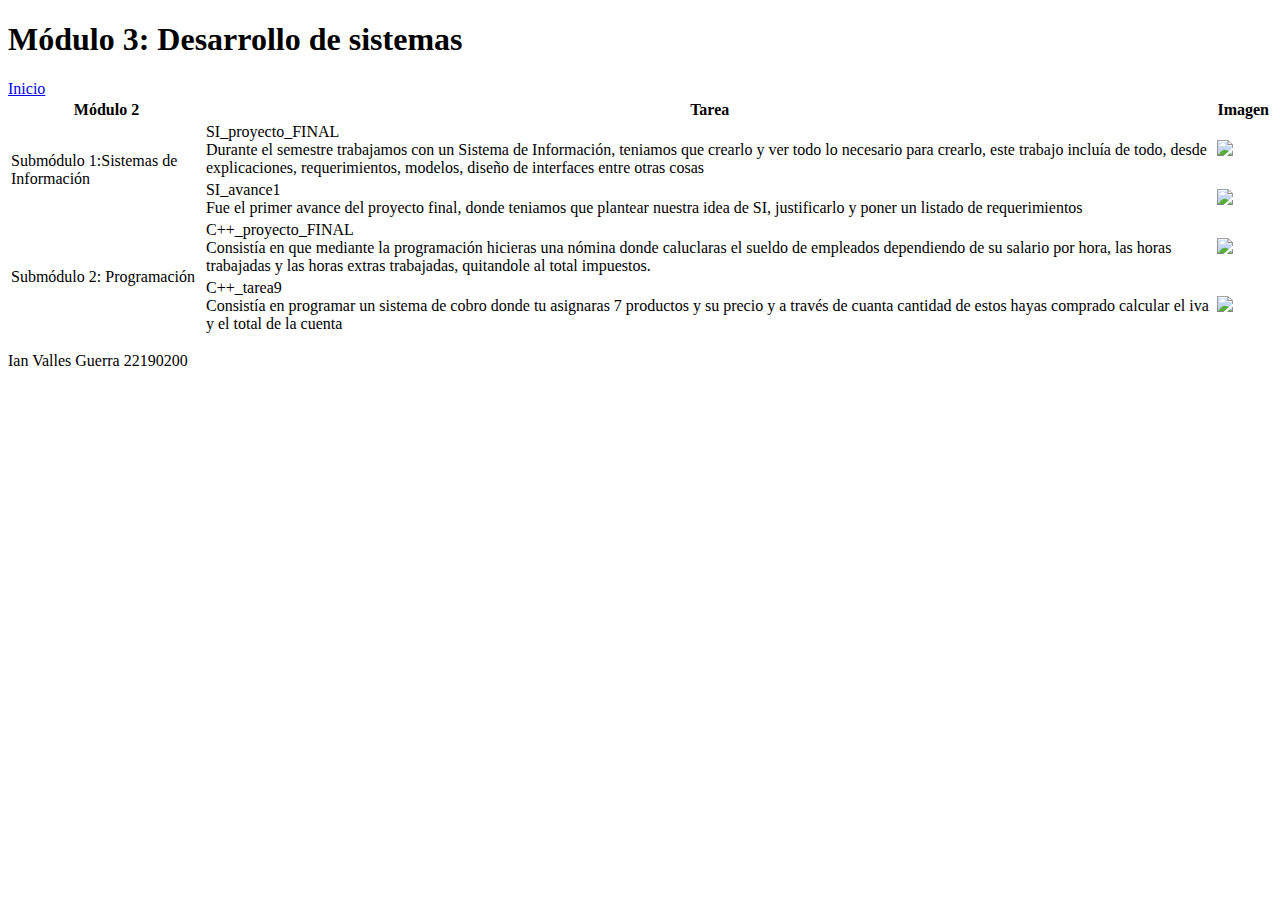
==== modulo3.html @ f6da473a "Add files via upload" ====
<!DOCTYPE html>
<!DOCTYPE html>
<html>
<head>
	<meta charset="utf-8">
	<meta name="viewport" content="width=device-width, initial-scale=1">
	<title> Módulo 3</title>
	<link rel="stylesheet" type="text/css" href="css/sub.css">
</head>
<body id="cuerpo">
<header>

<h1 id="titulo">Módulo 3: Desarrollo de sistemas</h1>

<div id="links"> 
 	
 	<nav id="tabla">
 	<a href="index.html" id="inicio" > Inicio</a>
 </nav>
 	</div>


</header>
 <div>
 	  <table id="tabla">
        <tr>
            <th>Módulo 2</th>
            <th>Tarea</th>
            <th>Imagen</th>
        </tr>
        <tr>
            <td rowspan="2">Submódulo 1:Sistemas de Información</td>
            <td>SI_proyecto_FINAL
            <br> Durante el semestre trabajamos con un Sistema de Información, teniamos que crearlo y ver todo lo necesario para crearlo, este trabajo incluía de todo, desde explicaciones, requerimientos, modelos, diseño de interfaces entre otras cosas
            </td>
            <td> <img src="img/si.jpg" id="imgv"></td>
        </tr>
        <tr>
            <td>SI_avance1 <br> Fue el primer avance del proyecto final, donde teniamos que plantear nuestra idea de SI, justificarlo y poner un listado de requerimientos</td>
            <td><img src="img/si2.jpg" id="imgv"></td>
        </tr>
        <tr>
            <td rowspan="2"> Submódulo 2: Programación</td>
            <td>C++_proyecto_FINAL </br> Consistía en que mediante la programación hicieras una nómina donde caluclaras el sueldo de empleados dependiendo de su salario por hora, las horas trabajadas y las horas extras trabajadas, quitandole al total impuestos.</td>
            <td><img src="img/c++.jpg" id="imgh"></td>
        </tr>
        <tr>
            <td>C++_tarea9</br>Consistía en programar un sistema de cobro donde tu asignaras 7 productos y su precio y a través de cuanta cantidad de estos hayas comprado calcular el iva y el total de la cuenta
             </td>
            <td><img src="img/psc.jpg" id="imgh"></td>
           
         </tr>
    </table>
</div>
   
<footer>
<div id="pie">
	<p id="tepie">Ian Valles Guerra 22190200</p>
</div>

</footer>
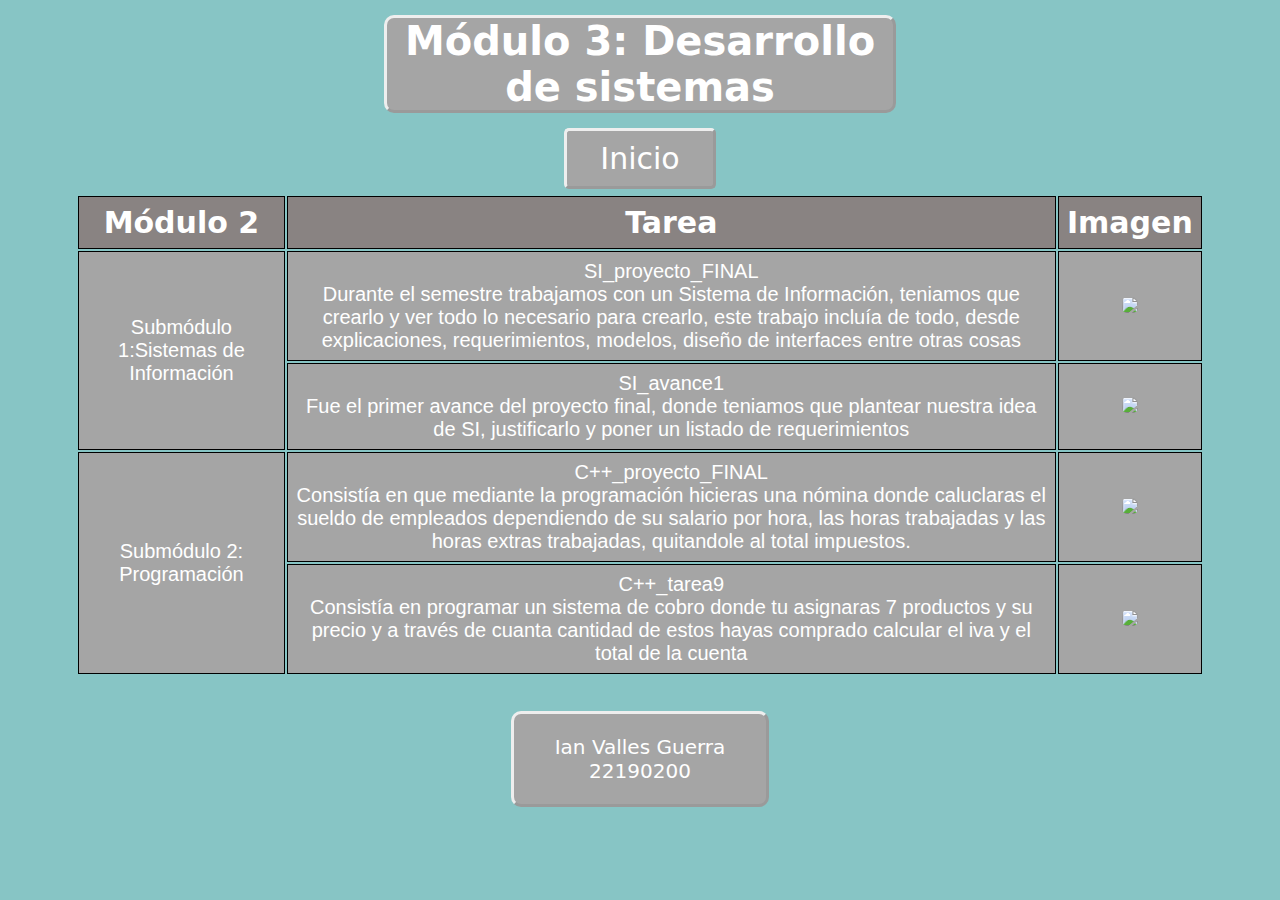
==== commit 881c42d5: "Update modulo3.html" ====
--- a/modulo3.html
+++ b/modulo3.html
@@ -5,7 +5,7 @@
 	<meta charset="utf-8">
 	<meta name="viewport" content="width=device-width, initial-scale=1">
 	<title> Módulo 3</title>
-	<link rel="stylesheet" type="text/css" href="css/sub.css">
+	<link rel="stylesheet" type="text/css" href="sub.css">
 </head>
 <body id="cuerpo">
 <header>
@@ -58,4 +58,4 @@
 	<p id="tepie">Ian Valles Guerra 22190200</p>
 </div>
 
-</footer>+</footer>
--- a/sub.css
+++ b/sub.css
@@ -0,0 +1,51 @@
+#cuerpo {
+background-color: #87c5c5;
+}
+
+#titulo{ 
+	text-align: center; color: #ffffff; font-family: system-ui; font-size: 40px; background-color: #a5a5a5; width: 40%; height: auto; margin: auto; margin-top: 15px; border-radius: 10px; 
+	border-style: outset; margin-bottom: 15px; 
+
+}
+#links { background-color:#a5a5a5 ; padding: 10px;border-radius: 5px; border-style: outset; margin: auto; text-align: center; width: 10%; 
+}
+
+#inicio {
+font-family: system-ui; font-size: 30px; color: #ffffff; text-decoration: none;
+}
+table {
+            width: 90%; border-collapse: 2px; margin: auto; font-family: Arial; color: #ffffff; font-size: 20px; margin-bottom: 30px; padding: 5px;
+        }
+        th, td {
+            border: 1px solid black; padding: 8px; text-align: center; background-color: #a5a5a5;
+        }
+        th {
+            background-color: #898382; font-family:system-ui ; font-size: 30px;
+        }
+        colgroup col:nth-child(1) {
+            width: 20%;
+        }
+        colgroup col:nth-child(2) {
+            width: 30%;
+        }
+        colgroup col:nth-child(3) {
+            width: 50%;
+        }
+
+
+#imgv {
+	height: 300px; width: auto; border-radius: 5px;
+}
+
+#imgh {
+	width: 400px; height: auto; border-radius: 5px;
+
+}#pie{
+	background-color: #a5a5a5; width: 20%; height: 5%; margin: auto; margin-top: 30px; border-radius: 10px; border-style: outset;
+
+}
+
+#tepie{
+	text-align: center; color: #ffffff; font-family: system-ui ; font-size: 20px; padding: 1px;
+
+}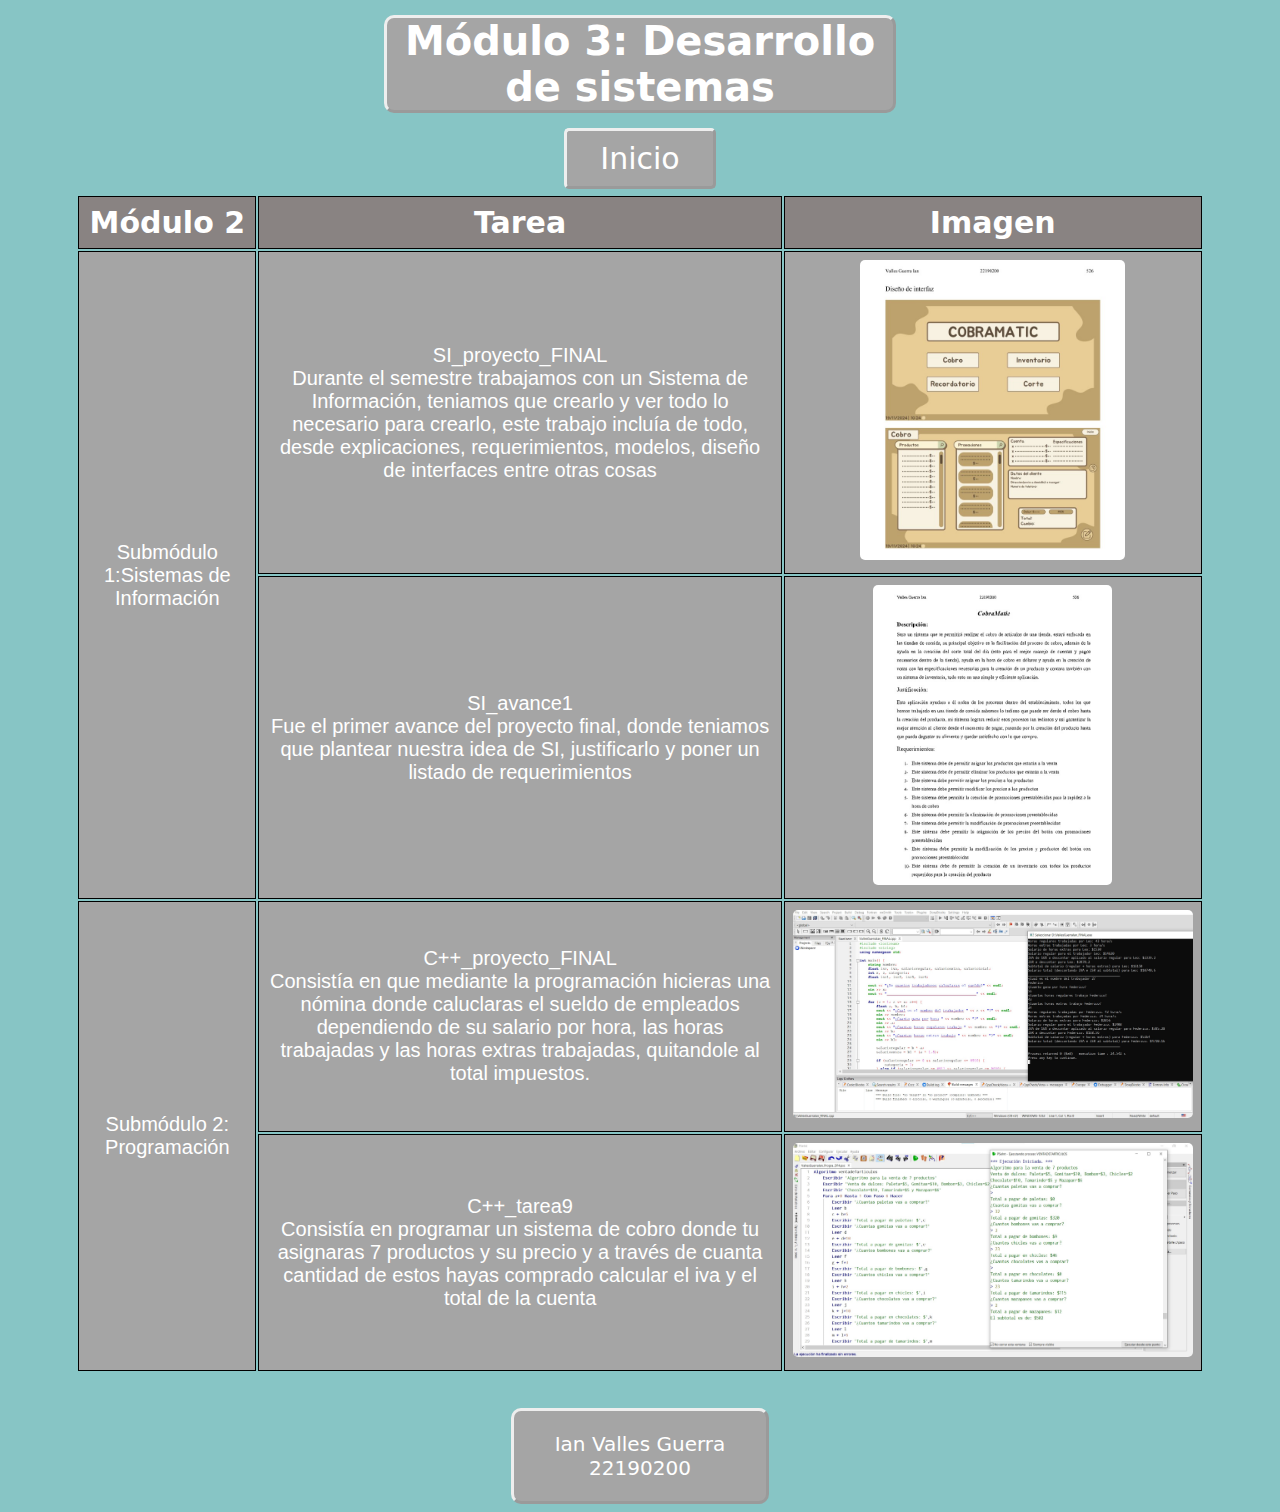
==== commit 248e3f9e: "Update modulo3.html" ====
--- a/modulo3.html
+++ b/modulo3.html
@@ -33,21 +33,21 @@
             <td>SI_proyecto_FINAL
             <br> Durante el semestre trabajamos con un Sistema de Información, teniamos que crearlo y ver todo lo necesario para crearlo, este trabajo incluía de todo, desde explicaciones, requerimientos, modelos, diseño de interfaces entre otras cosas
             </td>
-            <td> <img src="img/si.jpg" id="imgv"></td>
+            <td> <img src="si.jpg" id="imgv"></td>
         </tr>
         <tr>
             <td>SI_avance1 <br> Fue el primer avance del proyecto final, donde teniamos que plantear nuestra idea de SI, justificarlo y poner un listado de requerimientos</td>
-            <td><img src="img/si2.jpg" id="imgv"></td>
+            <td><img src="si2.jpg" id="imgv"></td>
         </tr>
         <tr>
             <td rowspan="2"> Submódulo 2: Programación</td>
             <td>C++_proyecto_FINAL </br> Consistía en que mediante la programación hicieras una nómina donde caluclaras el sueldo de empleados dependiendo de su salario por hora, las horas trabajadas y las horas extras trabajadas, quitandole al total impuestos.</td>
-            <td><img src="img/c++.jpg" id="imgh"></td>
+            <td><img src="c++.jpg" id="imgh"></td>
         </tr>
         <tr>
             <td>C++_tarea9</br>Consistía en programar un sistema de cobro donde tu asignaras 7 productos y su precio y a través de cuanta cantidad de estos hayas comprado calcular el iva y el total de la cuenta
              </td>
-            <td><img src="img/psc.jpg" id="imgh"></td>
+            <td><img src="psc.jpg" id="imgh"></td>
            
          </tr>
     </table>
